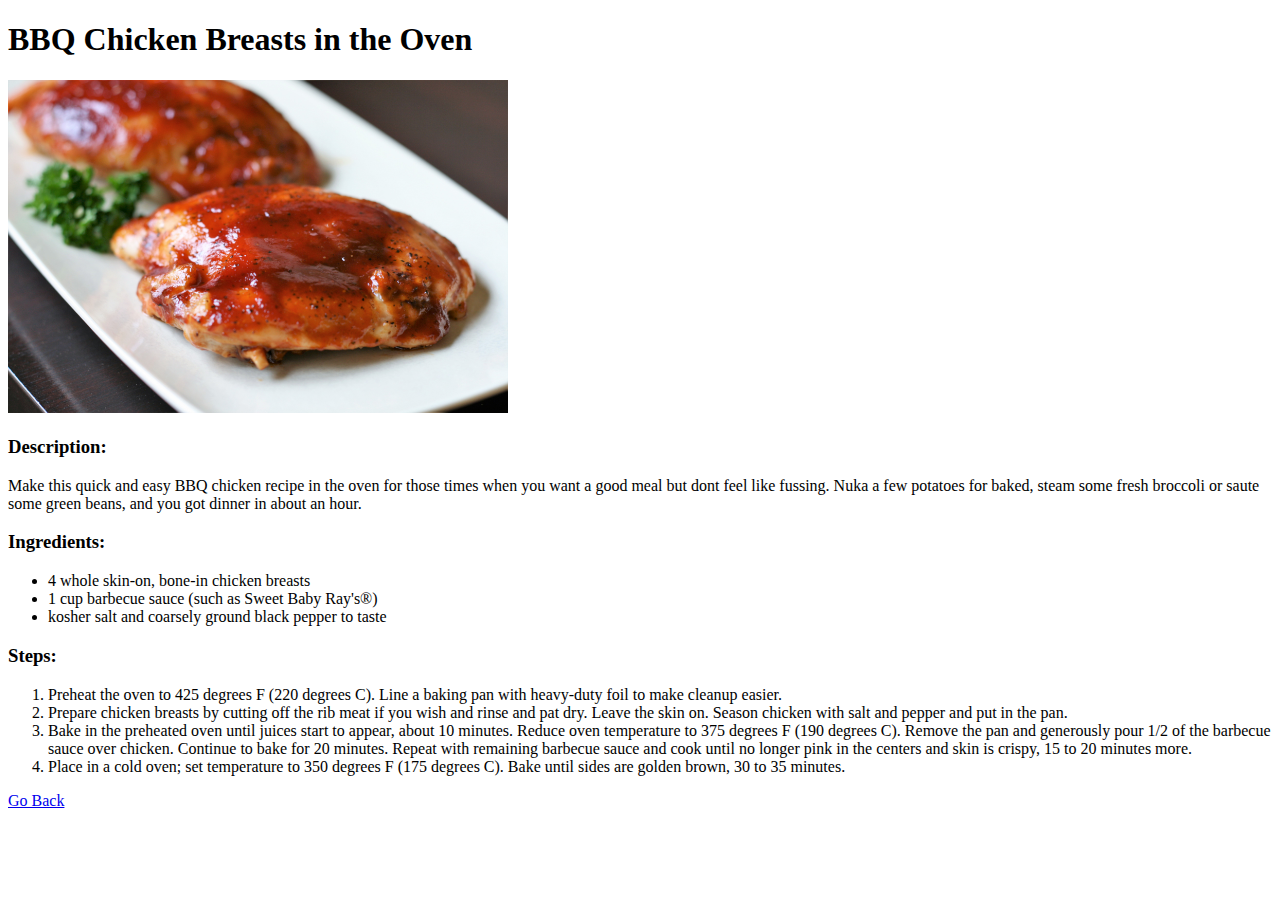
==== recipes/bbq-chicken.html @ ef1c41a0 "Recipes Project Finished" ====
<!DOCTYPE html>
<html lang="en">
    <head>
        <title>BBQ Recipe</title>
        <meta charset="UTF-8">
    </head>

    <body>
        <h1>BBQ Chicken Breasts in the Oven</h1>
        <img src="../pics/bbqchicken.jpeg" alt= "picture of bbq chicken" width="500">
        <h3>Description:</h3>
        <p>Make this quick and easy BBQ chicken recipe in the oven for those times when you want a good meal but dont feel like fussing. Nuka a few potatoes for baked, steam some fresh broccoli or saute some green beans, and you got dinner in about an hour. </p>
        <h3>Ingredients:</h3>
            <ul>
                <li>4 whole skin-on, bone-in chicken breasts</li>
                <li>1 cup barbecue sauce (such as Sweet Baby Ray's®)</li>
                <li>kosher salt and coarsely ground black pepper to taste</li>
            </ul>
        <h3>Steps:</h3>
            <ol>
                <li>Preheat the oven to 425 degrees F (220 degrees C). Line a baking pan with heavy-duty foil to make cleanup easier.</li>
                <li>Prepare chicken breasts by cutting off the rib meat if you wish and rinse and pat dry. Leave the skin on. Season chicken with salt and pepper and put in the pan.</li>
                <li>Bake in the preheated oven until juices start to appear, about 10 minutes. Reduce oven temperature to 375 degrees F (190 degrees C). Remove the pan and generously pour 1/2 of the barbecue sauce over chicken. Continue to bake for 20 minutes. Repeat with remaining barbecue sauce and cook until no longer pink in the centers and skin is crispy, 15 to 20 minutes more.</li>
                <li>Place in a cold oven; set temperature to 350 degrees F (175 degrees C). Bake until sides are golden brown, 30 to 35 minutes.</li>
            </ol>
            
            <a href="../index.html">Go Back</a>
    </body>

</html>
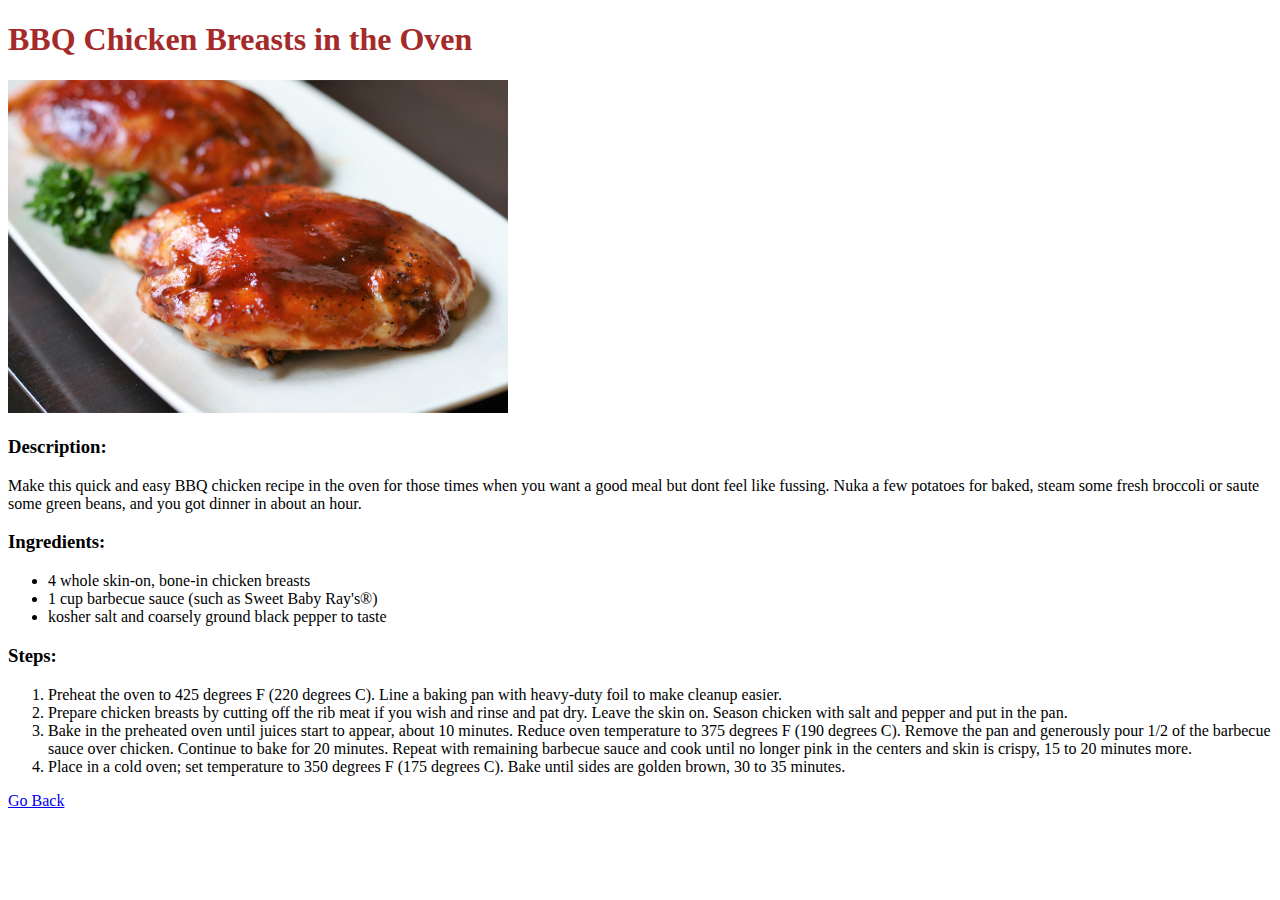
==== commit c58fe068: "Added style.css" ====
--- a/recipes/bbq-chicken.html
+++ b/recipes/bbq-chicken.html
@@ -3,6 +3,14 @@
     <head>
         <title>BBQ Recipe</title>
         <meta charset="UTF-8">
+        <style> /* This is an example of internal css*/
+            h1{
+                color: brown;
+            }
+            h2{
+                color: blueviolet;
+            }
+        </style>
     </head>
 
     <body>
